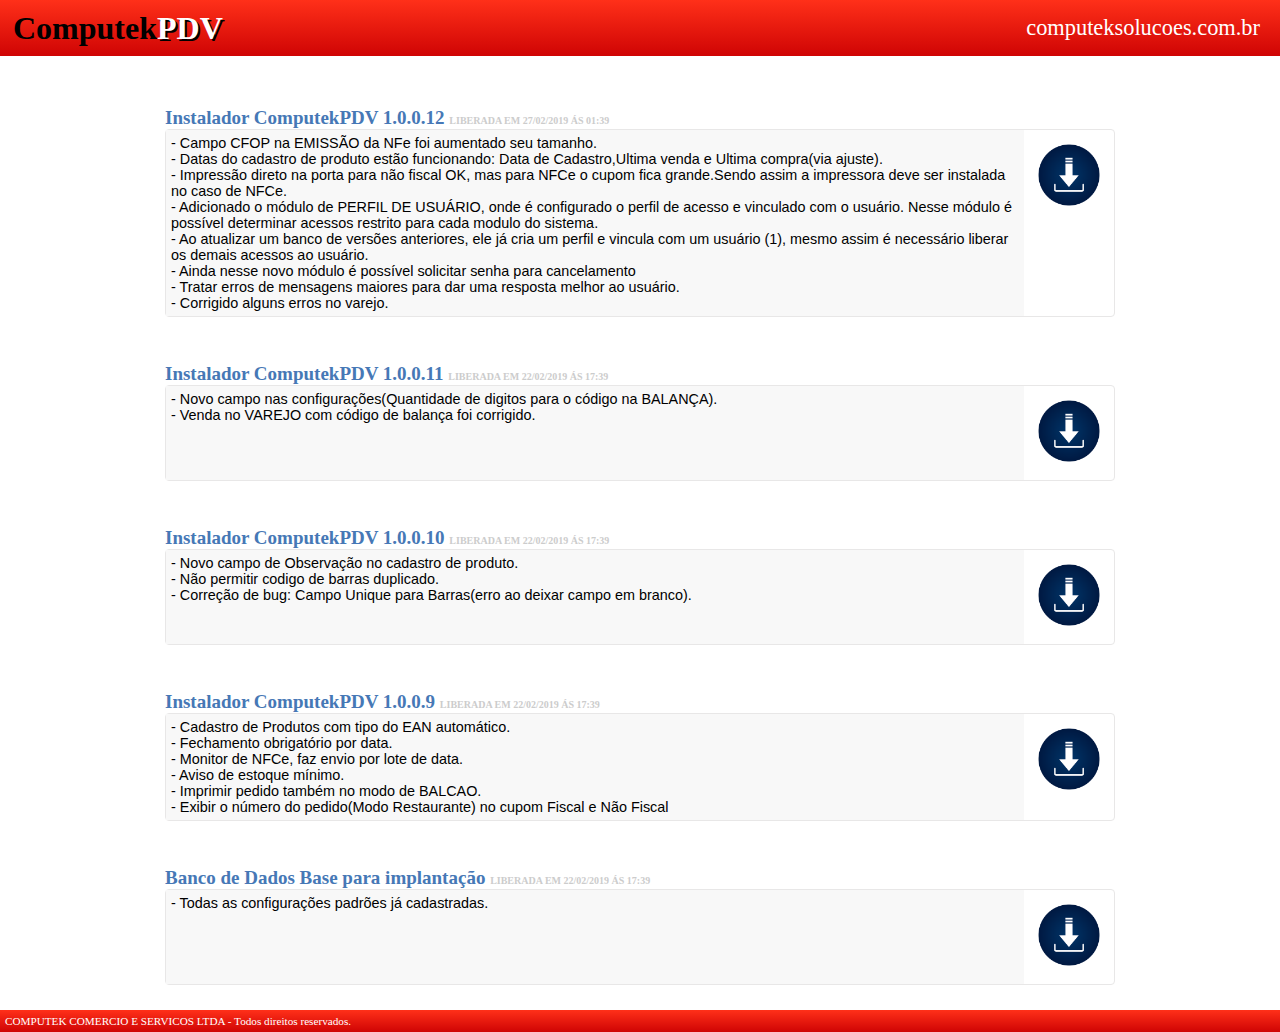
==== index.html @ c560273e "Adcionando Backup manual" ====
<!DOCTYPE html>
<html lang="br">
    <head>
        <meta charset=UTF8>
        <meta name="viewport" content="width=device-width, initial-scale=1">
        <link rel="stylesheet" href="css/style.css">
        <title>ComputekPDV - Download</title>
        <script>//animação do topo em JS
                window.onscroll = function() {scrollFunction()};
                function scrollFunction() {
                 if (document.body.scrollTop > 50 || document.documentElement.scrollTop > 50) {
                   document.getElementById("topo").style.fontSize = "1em";
                 } else {
                   document.getElementById("topo").style.fontSize = "2em";
                 }
               }

               function touchDown1(){ // 1
                document.getElementById("imgDown1").src = "img/d1.gif";
                document.getElementById("linkDown1").style.background="white";
               }
               function touchDown2(){ // 2
                document.getElementById("imgDown2").src = "img/d1.gif";
                document.getElementById("linkDown2").style.background="white";
               }
               function touchDown3(){ // 3
                document.getElementById("imgDown3").src = "img/d1.gif";
                document.getElementById("linkDown3").style.background="white";
               }
               function touchDown4(){ // 4
                document.getElementById("imgDown4").src = "img/d1.gif";
                document.getElementById("linkDown4").style.background="white";
               }
               function touchDown5(){ // 5
                document.getElementById("imgDown5").src = "img/d1.gif";
                document.getElementById("linkDown5").style.background="white";
               }
        </script>
    </head>
    <body>
        <header>
            <div id="topo">
                <h1 class="">Computek<span class="white">PDV</span></h1>
                <a class="site" href="http://computeksolucoes.com.br/" alt="">computeksolucoes.com.br</a>
            </div>
        </header>










        <div id="area-principal">



            <br><br>
            <h2 class="titulo">Instalador ComputekPDV 1.0.0.12  <span class="liberadaEm">LIBERADA EM 27/02/2019 ÁS 01:39</span> </h2>
            <section id="cartao">
                <div id="conteudoCartao">
                    <div class="topicosVersao">
                        <p>- Campo CFOP na EMISSÃO da NFe foi aumentado seu tamanho.</p>
                        <p>- Datas do cadastro de produto estão funcionando: Data de Cadastro,Ultima venda e Ultima compra(via ajuste).</p>
                        <p>- Impressão direto na porta para não fiscal OK, mas para NFCe o cupom fica grande.Sendo assim a impressora deve ser instalada no caso de NFCe.</p>
                        <p>- Adicionado o módulo de PERFIL DE USUÁRIO, onde é configurado o perfil de acesso e vinculado com o usuário. Nesse módulo é possível determinar acessos restrito para cada modulo do sistema.</p>
                        <p>- Ao atualizar um banco de versões anteriores, ele já cria um perfil e vincula com um usuário (1), mesmo assim é necessário liberar os demais acessos ao usuário.</p>
                        <p>- Ainda nesse novo módulo é possível solicitar senha para cancelamento</p>
                        <p>- Tratar erros de mensagens maiores para dar uma resposta melhor ao usuário.</p>
                        <p>- Corrigido alguns erros no varejo.</p>
                    </div>
                </div>
                <div id="linkDown1">
                    <a href="https://heliosilva.000webhostapp.com/instalador ComputekPDV 1 0 0 12.zip" title="">
                        <img id="imgDown1" src="img/down.png" width="90px" alt="" onclick="touchDown1();">	
                    </a>                	
                </div>
            </section>



            <br><br>
            <h2 class="titulo">Instalador ComputekPDV 1.0.0.11  <span class="liberadaEm">LIBERADA EM 22/02/2019 ÁS 17:39</span> </h2>
            <section id="cartao">
                <div id="conteudoCartao">
                    <div class="topicosVersao">
                        <p>- Novo campo nas configurações(Quantidade de digitos para o código na BALANÇA).</p>
                        <p>- Venda no VAREJO com código de balança foi corrigido.</p>
                    </div>
                </div>
                <div id="linkDown2">
                    <a href="https://heliosilva.000webhostapp.com/instalador ComputekPDV 1 0 0 11.zip" title="">
                        <img id="imgDown2" src="img/down.png" width="90px" alt="" onclick="touchDown2();">	
                    </a>                	
                </div>
            </section>



            <br><br>
            <h2 class="titulo">Instalador ComputekPDV 1.0.0.10  <span class="liberadaEm">LIBERADA EM 22/02/2019 ÁS 17:39</span> </h2>
            <section id="cartao">
                <div id="conteudoCartao">
                    <div class="topicosVersao">
                        <p>- Novo campo de Observação no cadastro de produto.</p>
                        <p>- Não permitir codigo de barras duplicado.</p>
                        <p>- Correção de bug: Campo Unique para Barras(erro ao deixar campo em branco).</p>    
                    </div>
                </div>
                <div id="linkDown3">
                    <a href="https://heliosilva.000webhostapp.com/instalador ComputekPDV 1 0 0 10.zip" title="">
                        <img id="imgDown3" src="img/down.png" width="90px" alt="" onclick="touchDown3();">	
                    </a>                	
                </div>
            </section>



            <br><br>
            <h2 class="titulo">Instalador ComputekPDV 1.0.0.9  <span class="liberadaEm">LIBERADA EM 22/02/2019 ÁS 17:39</span> </h2>
            <section id="cartao">
                <div id="conteudoCartao">
                    <div class="topicosVersao">
                        <p>- Cadastro de Produtos com tipo do EAN automático.</p>
                        <p>- Fechamento obrigatório por data.</p>
                        <p>- Monitor de NFCe, faz envio por lote de data.</p>
                        <p>- Aviso de estoque mínimo.</p>
                        <p>- Imprimir pedido também no modo de BALCAO.</p>
                        <p>- Exibir o número do pedido(Modo Restaurante) no cupom Fiscal e Não Fiscal</p>   
                    </div>
                </div>
                <div id="linkDown4">
                    <a href="https://heliosilva.000webhostapp.com/instalador ComputekPDV 1 0 0 9.zip" title="">
                        <img id="imgDown4" src="img/down.png" width="90px" alt="" onclick="touchDown4();">	
                    </a>                	
                </div>
            </section>



            <br><br>
            <h2 class="titulo">Banco de Dados Base para implantação  <span class="liberadaEm">LIBERADA EM 22/02/2019 ÁS 17:39</span> </h2>
            <section id="cartao">
                <div id="conteudoCartao">
                    <div class="topicosVersao">
                        <p>- Todas as configurações padrões já cadastradas.</p>
                    </div>
                </div>
                <div id="linkDown5">
                    <a href="https://heliosilva.000webhostapp.com/banco.zip" title="">
                        <img id="imgDown5" src="img/down.png" width="90px" alt="" onclick="touchDown5();">	
                    </a>                	
                </div>
                <br><br>
            </section>



            <!-- continuar aqui -->

        </div>














        <Footer>
            <div id="rodape">COMPUTEK COMERCIO E SERVICOS LTDA - Todos direitos reservados.</div>
        </Footer>
    </body>
</html>
---- css/style.css ----
/* Site ComputekPDV - Ronald*/
*{
    margin:0;
    padding:0;
    font-size:1em;
}
h1{
    margin:0;
    margin-left:10px;
    padding:0;
    color:#000;
    line-height:50px;  
    cursor:no-drop;
}
h2{
    color: #4678B6 ;
    font-size: 19px;
}

/*--------------------topo-------------------------*/
#topo{
    margin:0 auto;
    padding:3px;
    height:50px;
    *background:red;
    font-size:2em;
    font-family:Cambria, Cochin, Georgia, Times, 'Times New Roman', serif;
    position:relative;
    transition: 0.2s;


    /* Permalink - use to edit and share this gradient: http://colorzilla.com/gradient-editor/#ff3019+0,cf0404+100;Red+3D */
    background: #ff3019; /* Old browsers */
    background: -moz-linear-gradient(top, #ff3019 0%, #cf0404 100%); /* FF3.6-15 */
    background: -webkit-linear-gradient(top, #ff3019 0%,#cf0404 100%); /* Chrome10-25,Safari5.1-6 */
    background: linear-gradient(to bottom, #ff3019 0%,#cf0404 100%); /* W3C, IE10+, FF16+, Chrome26+, Opera12+, Safari7+ */
    filter: progid:DXImageTransform.Microsoft.gradient( startColorstr='#ff3019', endColorstr='#cf0404',GradientType=0 ); /* IE6-9 */
}
#topo a{
    text-decoration:none;
    margin-right:10px;
    margin-bottom:10px;
}
#topo a:link,
#topo a:visited{
    color:white;
}
#topo a:hover,
#topo a:active{
    color:black;
}




/*-------------------área central--------------------*/
#area-principal{
    width:100%;
    max-width:950px;
	margin:0 auto;
    padding:15px;
    background-color:white;
}


/*-------------------Área dos cartões-------------------*/
#linkDown{
    background-color: #F4F2F2;
    display: flex;
    justify-content: center;
    align-items: center;
}
.titulo{
    padding: 0px;
}
.liberadaEm{
    font-size:10px;
    color:#ccc;
}
#cartao{
    border: 1px solid #E8E7E7;
    display: flex;
    margin-bottom: 10px;
    border-radius: 4px;
}
#conteudoCartao{
    flex-grow: 10;
    background:#f8f8f8;
}
.topicosVersao{
    padding: 5px;
}
.topicosVersao p{
    font-size:0.9em;
    font-family: Arial, Helvetica, sans-serif;
}

/*--------------------área do footer--------------------*/

#rodape{
    *background-color:#cecece;
    text-align:left;
    font-size:0.7em;
    margin:0;
    padding:5px;
    padding-right:10px;
    color:white;

    /* Permalink - use to edit and share this gradient: http://colorzilla.com/gradient-editor/#ff3019+0,cf0404+100;Red+3D */
    background: #ff3019; /* Old browsers */
    background: -moz-linear-gradient(top, #ff3019 0%, #cf0404 100%); /* FF3.6-15 */
    background: -webkit-linear-gradient(top, #ff3019 0%,#cf0404 100%); /* Chrome10-25,Safari5.1-6 */
    background: linear-gradient(to bottom, #ff3019 0%,#cf0404 100%); /* W3C, IE10+, FF16+, Chrome26+, Opera12+, Safari7+ */
    filter: progid:DXImageTransform.Microsoft.gradient( startColorstr='#ff3019', endColorstr='#cf0404',GradientType=0 ); /* IE6-9 */

}






/*-----------------muito usadas-------------------*/
.white{
    color:white;
    text-shadow: 2px 2px black;
}
.esquerda{
    float:left;
}
.direita{
    float:right;
}
.site{
    float:left;
    color:white;
    font-size:0.7em;
    font-family:Cambria, Cochin, Georgia, Times, 'Times New Roman', serif;
	bottom:5px;
    right:10px; 
    position:absolute;
}

/*------------------------------------------------*/
@media only screen and (max-width:580px){
    #topo{
        height:75px;
        text-align:center; 
    }
    h1{
        margin:0;
    }
    #topo a{
        margin-right:100px;
        *border: 1px solid white;
    }
}
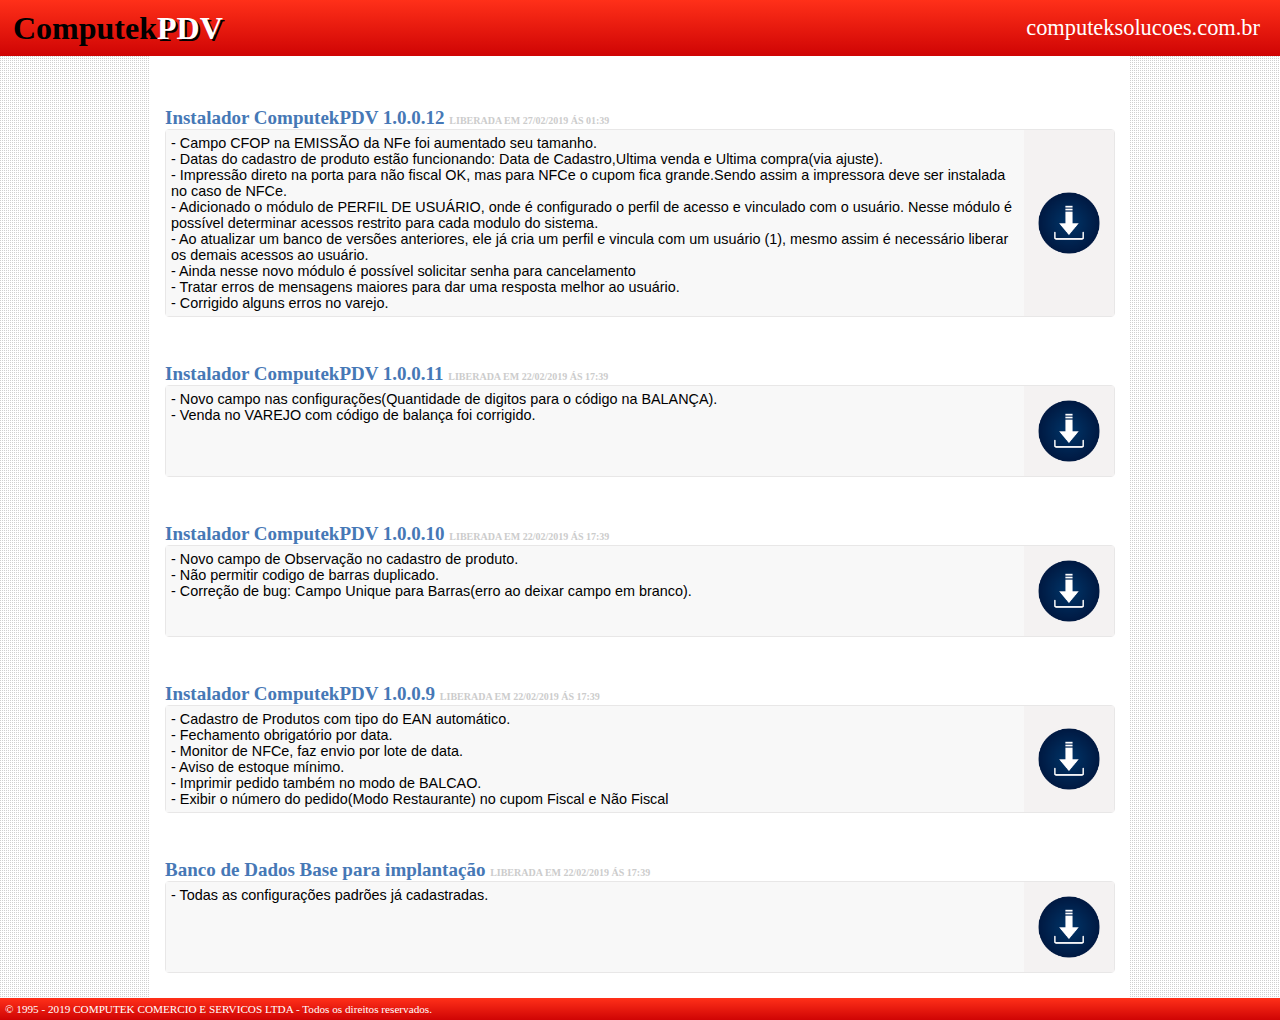
==== commit 9f7da4a4: "Mouse-Ronald" ====
--- a/index.html
+++ b/index.html
@@ -1,11 +1,12 @@
-<!DOCTYPE html>
-<html lang="br">
+<!DOCTYPE html PUBLIC "-//W3C//DTD XHTML 1.0 Transitional//EN" "http://www.w3.org/TR/xhtml1/DTD/xhtml1-transitional.dtd">
+<html lang="br" xmlns="http://www.w3.org/1999/xhtml">
     <head>
         <meta charset=UTF8>
-        <meta name="viewport" content="width=device-width, initial-scale=1">
+        <!--<meta name="viewport" content="width=device-width, initial-scale=1">-->
+        <meta http-equiv="Content-Type" content="text/html; charset=iso-8859-1" />
         <link rel="stylesheet" href="css/style.css">
         <title>ComputekPDV - Download</title>
-        <script>//animação do topo em JS
+        <script language="JavaScript" type="text/javascript">//animação do topo em JS
                 window.onscroll = function() {scrollFunction()};
                 function scrollFunction() {
                  if (document.body.scrollTop > 50 || document.documentElement.scrollTop > 50) {
@@ -14,6 +15,10 @@
                    document.getElementById("topo").style.fontSize = "2em";
                  }
                }
+        /*-------------------------------------------------------------------------------------------------------*/
+               function defasada(){
+                    alert("Esta build está defasada! Já existe uma build mais recente disponível.");
+               }
 
                function touchDown1(){ // 1
                 document.getElementById("imgDown1").src = "img/d1.gif";
@@ -35,9 +40,31 @@
                 document.getElementById("imgDown5").src = "img/d1.gif";
                 document.getElementById("linkDown5").style.background="white";
                }
+        /*-------------------------------------------------------------------------------------------------------*/
+                /*MSG no mouse*/
+                if (document.all){}
+                else document.captureEvents(Event.MOUSEMOVE);
+                document.onmousemove=mouse;
+                function mouse(e)
+                {
+                if (navigator.appName == 'Netscape'){
+                    xcurs = e.pageX;
+                    ycurs = e.pageY;
+
+                } else {
+                    xcurs = event.clientX;
+                    ycurs = event.clientY;
+
+                }
+                document.getElementById('position').style.left = (xcurs+10)+'px';
+                document.getElementById('position').style.top = (ycurs+30)+'px';
+                }
+
+
         </script>
     </head>
-    <body>
+    <body style="background-image: url('img/grid.png');" onload="mouse();">
+        <div id="position">Ronald</div>
         <header>
             <div id="topo">
                 <h1 class="">Computek<span class="white">PDV</span></h1>
@@ -93,7 +120,7 @@
                 </div>
                 <div id="linkDown2">
                     <a href="https://heliosilva.000webhostapp.com/instalador ComputekPDV 1 0 0 11.zip" title="">
-                        <img id="imgDown2" src="img/down.png" width="90px" alt="" onclick="touchDown2();">	
+                        <img id="imgDown2" src="img/down.png" width="90px" alt="" onclick="touchDown2(),defasada()">	
                     </a>                	
                 </div>
             </section>
@@ -112,7 +139,7 @@
                 </div>
                 <div id="linkDown3">
                     <a href="https://heliosilva.000webhostapp.com/instalador ComputekPDV 1 0 0 10.zip" title="">
-                        <img id="imgDown3" src="img/down.png" width="90px" alt="" onclick="touchDown3();">	
+                        <img id="imgDown3" src="img/down.png" width="90px" alt="" onclick="touchDown3(),defasada();">	
                     </a>                	
                 </div>
             </section>
@@ -134,7 +161,7 @@
                 </div>
                 <div id="linkDown4">
                     <a href="https://heliosilva.000webhostapp.com/instalador ComputekPDV 1 0 0 9.zip" title="">
-                        <img id="imgDown4" src="img/down.png" width="90px" alt="" onclick="touchDown4();">	
+                        <img id="imgDown4" src="img/down.png" width="90px" alt="" onclick="touchDown4(),defasada();">	
                     </a>                	
                 </div>
             </section>
@@ -177,7 +204,7 @@
 
 
         <Footer>
-            <div id="rodape">COMPUTEK COMERCIO E SERVICOS LTDA - Todos direitos reservados.</div>
+            <div id="rodape">© 1995 - 2019 COMPUTEK COMERCIO E SERVICOS LTDA - Todos os direitos reservados.</div>
         </Footer>
     </body>
 </html>--- a/css/style.css
+++ b/css/style.css
@@ -3,6 +3,9 @@
     margin:0;
     padding:0;
     font-size:1em;
+}
+body{
+    background-image: url("img/grid.png");
 }
 h1{
     margin:0;
@@ -63,13 +66,38 @@
 }
 
 
-/*-------------------Área dos cartões-------------------*/
-#linkDown{
-    background-color: #F4F2F2;
-    display: flex;
-    justify-content: center;
-    align-items: center;
-}
+/*-------------------Área dos cartões-(MODIFICAR ESTA PARTE)------------------*/
+#linkDown1{
+    background-color:#F4F2F2;
+    display: flex;
+    justify-content: center;
+    align-items: center;
+}
+#linkDown2{
+    background-color:#F4F2F2;
+    display: flex;
+    justify-content: center;
+    align-items: center;
+}
+#linkDown3{
+    background-color:#F4F2F2;
+    display: flex;
+    justify-content: center;
+    align-items: center;
+}
+#linkDown4{
+    background-color:#F4F2F2;
+    display: flex;
+    justify-content: center;
+    align-items: center;
+}
+#linkDown5{
+    background-color:#F4F2F2;
+    display: flex;
+    justify-content: center;
+    align-items: center;
+}
+/*-------------------------------------------------------------------------------*/
 .titulo{
     padding: 0px;
 }
@@ -154,4 +182,21 @@
         margin-right:100px;
         *border: 1px solid white;
     }
-}+}
+
+/*-------------------MSG no mouse---------------------------------*/
+
+<!--
+
+#position {
+
+background-color: #ccc1cc;
+color:black;
+border-radius:5px;
+font-size:0.7em;
+padding:1px;
+position: absolute;
+
+}
+
+-->